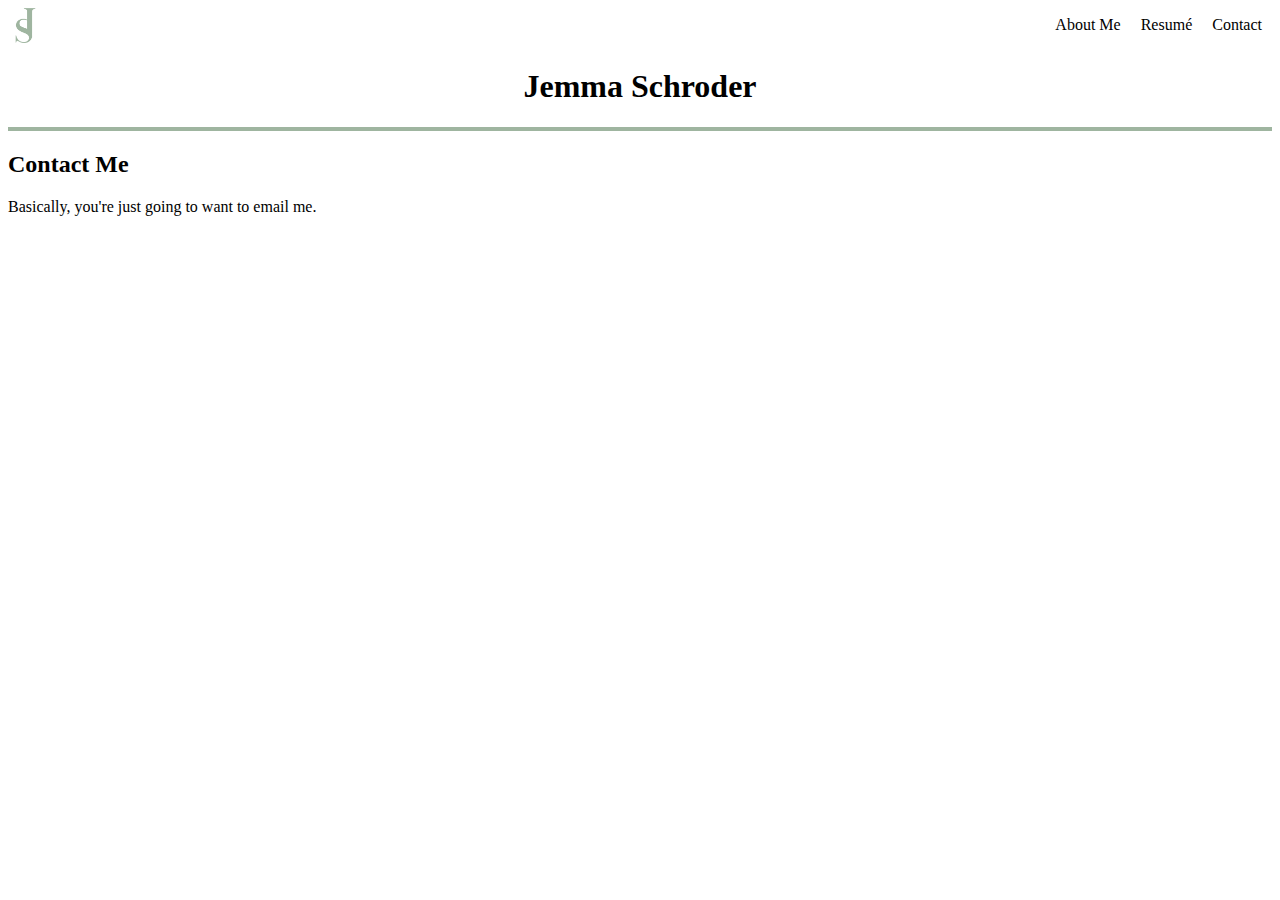
==== contact.html @ 908cbc95 "initial commit" ====
<!doctype html>
<html>
    <head>
        <meta charset="utf-8">
        <meta name="viewport" content="width=device-width, initial-scale=1">
        <style></style>
        <title>Me</title> 
        <link rel="stylesheet" type="text/css" href="styles/main.css">
        <link rel="stylesheet" type="text/css" href="styles/override.css">

        <style>
            ul {
                list-style-type: none;
                margin: 0;
                padding: 0;
                overflow: hidden;
                background-color: white;
            }
            
            li {
                float: right;
            }
            
            li a {
                display: block;
                color: black;
                text-align: center;
                padding: 8px 10px;
                text-decoration: none;
                font-family: 'Georgia', serif;
            }
            
            li a:hover {
                background-color: #9FB5A0;
            }
            </style>
    </head>
    <body>
        <ul>
                <li style="float:left"><img src="name_logo.png"  width="35" height="35"></li>
                <li><a href="contact.html">Contact</a></li>
                <li><a href="resume.html">Resumé</a></li>
                <li><a href="index.html">About Me</a></li>
          </ul>
            <h1 id="name">
                    Jemma Schroder
            </h1>
            

            <div class="block_1"></div> <hr /> 

            <h2>
                Contact Me
            </h2>

            <p>
                Basically, you're just going to want to email me.
            </p>

            
        
        
        
        
        
    </body>
</html>
---- styles/main.css ----
#name{
    text-align: center;
    font-family: 'Georgia', serif;
    color:black;
    size: 48;
    font-weight:bold;
}

h3{ color: black;
font-family: 'Georgia', serif;
}

p {font-family: 'Georgia', serif; }

#topbar {  
    text-align: center;
    font-family: 'Georgia', serif;
    font-size: 24;
    color: black;
    }

    hr {
        display: block;
        height: 0px;
        border: 0;
        border-top: 4px solid #9FB5A0;
        margin: 0, 0;
        padding: 0;
    }
---- styles/override.css ----
.
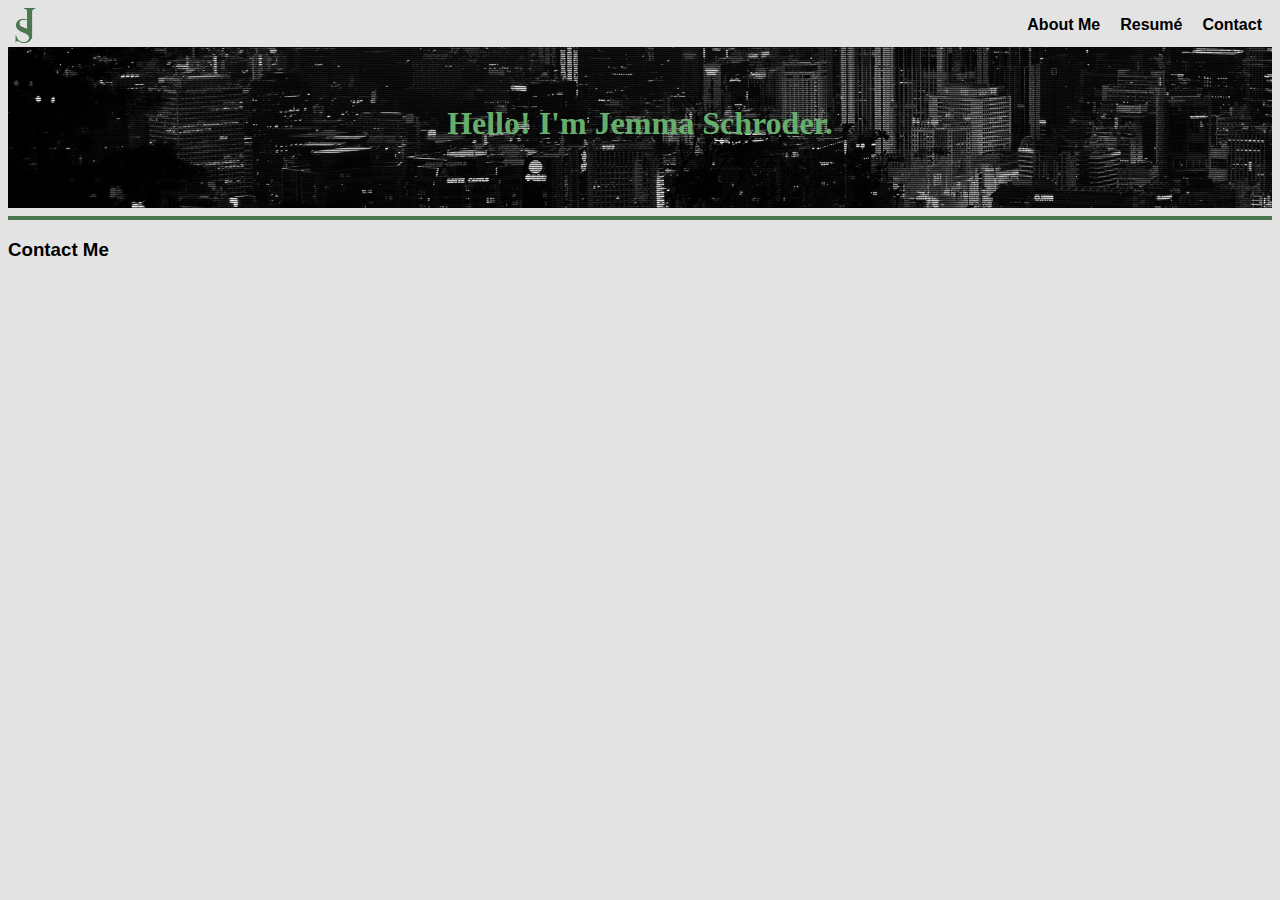
==== commit 6e98c2ae: "changed background" ====
--- a/contact.html
+++ b/contact.html
@@ -1,67 +1,71 @@
 <!doctype html>
 <html>
-    <head>
-        <meta charset="utf-8">
-        <meta name="viewport" content="width=device-width, initial-scale=1">
-        <style></style>
-        <title>Me</title> 
-        <link rel="stylesheet" type="text/css" href="styles/main.css">
-        <link rel="stylesheet" type="text/css" href="styles/override.css">
 
-        <style>
-            ul {
-                list-style-type: none;
-                margin: 0;
-                padding: 0;
-                overflow: hidden;
-                background-color: white;
-            }
-            
-            li {
-                float: right;
-            }
-            
-            li a {
-                display: block;
-                color: black;
-                text-align: center;
-                padding: 8px 10px;
-                text-decoration: none;
-                font-family: 'Georgia', serif;
-            }
-            
-            li a:hover {
-                background-color: #9FB5A0;
-            }
-            </style>
-    </head>
-    <body>
-        <ul>
-                <li style="float:left"><img src="name_logo.png"  width="35" height="35"></li>
+<head>
+    <meta charset="utf-8">
+    <meta name="viewport" content="width=device-width, initial-scale=1">
+    <style></style>
+    <title>Me</title>
+    <link rel="stylesheet" type="text/css" href="styles/main.css">
+    <link rel="stylesheet" type="text/css" href="styles/override.css">
+    <style>
+        ul {
+            list-style-type: none;
+            margin: 0;
+            padding: 0;
+            overflow: hidden;
+            background-color: #E3E3E3;
+
+        }
+
+        li {
+            float: right;
+
+        }
+
+
+
+        li a {
+            display: block;
+            color: black;
+            text-align: center;
+            padding: 8px 10px;
+            text-decoration: none;
+
+        }
+
+        li a:hover {
+            background-color: #a8c6aa;
+        }
+    </style>
+
+</head>
+
+<body>
+    <div id="top">
+
+        <nav>
+            <ul id="header">
+                <li style="float:left"><img src="name_logo.png" width="35" height="35"></li>
                 <li><a href="contact.html">Contact</a></li>
                 <li><a href="resume.html">Resumé</a></li>
                 <li><a href="index.html">About Me</a></li>
-          </ul>
-            <h1 id="name">
-                    Jemma Schroder
-            </h1>
-            
+            </ul>
+        </nav>
+        <h1 id="name">
+            Hello! I'm Jemma Schroder.
+        </h1>
 
-            <div class="block_1"></div> <hr /> 
+        <div class="block_1"></div>
+    </div>
+    <hr>
 
-            <h2>
-                Contact Me
-            </h2>
+    <h3>
+        Contact Me
+    </h3>
+    
 
-            <p>
-                Basically, you're just going to want to email me.
-            </p>
 
-            
-        
-        
-        
-        
-        
-    </body>
+</body>
+
 </html>--- a/styles/main.css
+++ b/styles/main.css
@@ -1,30 +1,38 @@
 #name{
     text-align: center;
-    font-family: 'Georgia', serif;
-    color:black;
-    size: 48;
+    font-family: 'Palatino Linotype', serif;
+    color:#67ae6d;
+    size: 100;
     font-weight:bold;
+    position: relative;
+    transform: translateY(+100%);
+}
+
+#top {
+    min-height:200px;
+    background-image: url("screensaver_bw.png");
+}
+
+#header{
+    font-family: 'Helvetica', sans-serif;
+    font-weight: bold;
 }
 
 h3{ color: black;
-font-family: 'Georgia', serif;
+font-family: 'Georgia', sans-serif;
 }
 
-p {font-family: 'Georgia', serif; }
+p {font-family: 'Trebuchet MS', sans-serif; }
 
-#topbar {  
-    text-align: center;
-    font-family: 'Georgia', serif;
-    font-size: 24;
-    color: black;
+hr {
+    display: block;
+    height: 0px;
+    border: 0;
+    border-top: 4px solid #4B784F;
+    margin: 0, 0;
+    padding: 0;
     }
-
-    hr {
-        display: block;
-        height: 0px;
-        border: 0;
-        border-top: 4px solid #9FB5A0;
-        margin: 0, 0;
-        padding: 0;
-    }
-    +    
+    body{
+        background-color: #E3E3E3;
+    }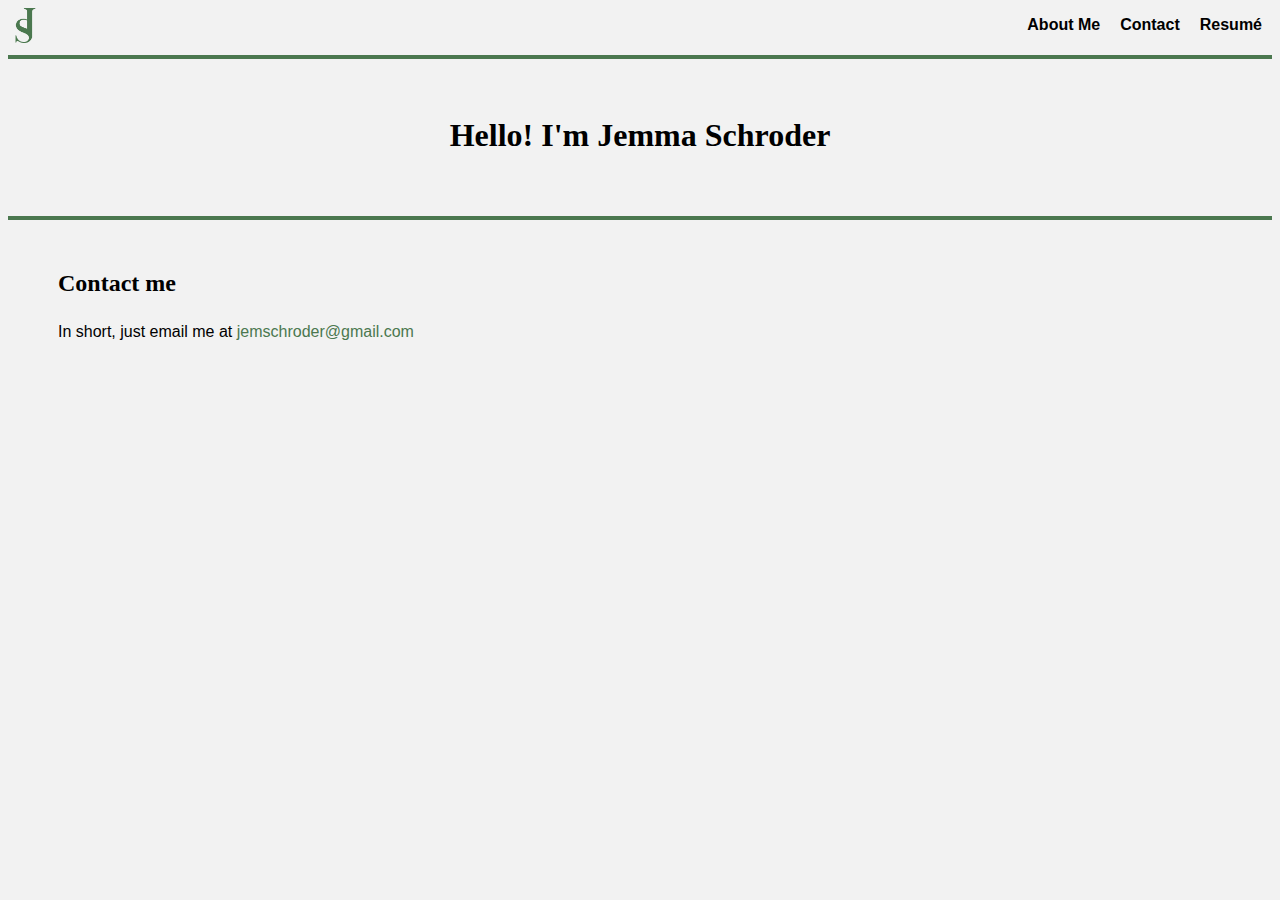
==== commit 111aa077: "improved spacing and overall aesthetic" ====
--- a/contact.html
+++ b/contact.html
@@ -8,32 +8,27 @@
     <title>Me</title>
     <link rel="stylesheet" type="text/css" href="styles/main.css">
     <link rel="stylesheet" type="text/css" href="styles/override.css">
+    <link href="https://fonts.googleapis.com/css?family=Source+Sans+Pro" rel="stylesheet">
+
+
     <style>
         ul {
             list-style-type: none;
             margin: 0;
             padding: 0;
             overflow: hidden;
-            background-color: #E3E3E3;
-
+            /*background-color: #E3E3E3;*/
         }
-
         li {
             float: right;
-
         }
-
-
-
         li a {
             display: block;
             color: black;
             text-align: center;
             padding: 8px 10px;
             text-decoration: none;
-
         }
-
         li a:hover {
             background-color: #a8c6aa;
         }
@@ -46,25 +41,30 @@
 
         <nav>
             <ul id="header">
-                <li style="float:left"><img src="name_logo.png" width="35" height="35"></li>
+                <li style="float:left"><img src="name_logo.png" width="35" height="35"></a></li>
+                <li><a href="SchroderResume.2018.pdf">Resumé</a></li>
                 <li><a href="contact.html">Contact</a></li>
-                <li><a href="resume.html">Resumé</a></li>
                 <li><a href="index.html">About Me</a></li>
             </ul>
+            <hr id=#topln>
         </nav>
+
         <h1 id="name">
-            Hello! I'm Jemma Schroder.
+            Hello! I'm Jemma Schroder
         </h1>
 
-        <div class="block_1"></div>
     </div>
+    
     <hr>
 
-    <h3>
-        Contact Me
-    </h3>
-    
-
+    <div id="main">
+        <h2>
+            Contact me
+        </h2>
+        <p>
+            In short, just email me at <a style="color: #4B784F; text-decoration: none" href="jemschroder@gmail.com">jemschroder@gmail.com</a>
+        </p>
+    </div>
 
 </body>
 
--- a/styles/main.css
+++ b/styles/main.css
@@ -1,28 +1,39 @@
-#name{
+#name {
     text-align: center;
-    font-family: 'Palatino Linotype', serif;
-    color:#67ae6d;
-    size: 100;
-    font-weight:bold;
+    /*font-family: 'Source Sans Pro', sans-serif;
+    /*color:#67ae6d;
+    size: 100;*/
+    font-family: 'Goergia', serif;
+    color:black;
+    size: 300px;
     position: relative;
     transform: translateY(+100%);
 }
 
 #top {
     min-height:200px;
-    background-image: url("screensaver_bw.png");
+    /*background-image: url("screensaver_bw2.png");*/
 }
 
-#header{
+#header {
     font-family: 'Helvetica', sans-serif;
     font-weight: bold;
 }
 
-h3{ color: black;
-font-family: 'Georgia', sans-serif;
+h2 { 
+    color: black;
+    font-family: 'Georgia', serif;
 }
 
-p {font-family: 'Trebuchet MS', sans-serif; }
+h3 { 
+color: black;
+font-family: 'Helvetica', sans-serif;
+}
+
+p {
+    font-family: 'Helvetica', sans-serif; 
+    line-height:30px;
+}
 
 hr {
     display: block;
@@ -33,6 +44,15 @@
     padding: 0;
     }
     
-    body{
-        background-color: #E3E3E3;
-    }+body{
+        /*background-color: #E3E3E3;*/
+        background-color: #F2F2F2;
+}
+
+#main {
+    margin:50px;
+}
+
+#link {
+    color: #4B784F
+}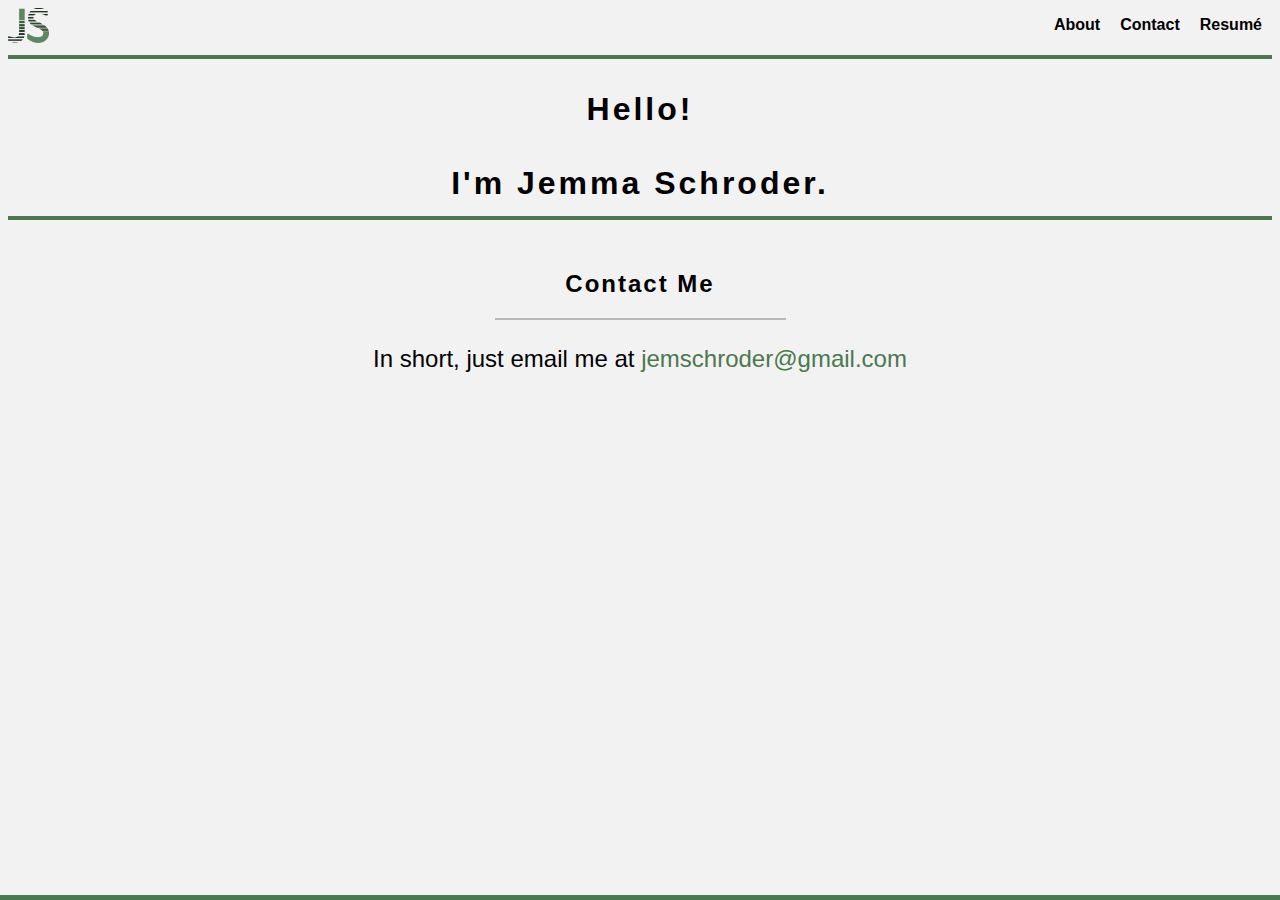
==== commit c81b10c9: "updated text and improved aesthetic" ====
--- a/contact.html
+++ b/contact.html
@@ -41,17 +41,20 @@
 
         <nav>
             <ul id="header">
-                <li style="float:left"><img src="name_logo.png" width="35" height="35"></a></li>
-                <li><a href="SchroderResume.2018.pdf">Resumé</a></li>
+                    <li style="float:left"><img src="name_logo_3.png" width="41" height="35"></a></li>
+                    <li><a href="resume.html">Resumé</a></li>
                 <li><a href="contact.html">Contact</a></li>
-                <li><a href="index.html">About Me</a></li>
+                <li><a href="index.html">About</a></li>
             </ul>
             <hr id=#topln>
         </nav>
 
         <h1 id="name">
-            Hello! I'm Jemma Schroder
-        </h1>
+                Hello!
+                <br />
+                <br />
+                I'm Jemma Schroder.
+            </h1>
 
     </div>
     
@@ -59,12 +62,17 @@
 
     <div id="main">
         <h2>
-            Contact me
+            Contact Me
         </h2>
-        <p>
-            In short, just email me at <a style="color: #4B784F; text-decoration: none" href="jemschroder@gmail.com">jemschroder@gmail.com</a>
+        <hr id="small">
+        <p id="email">
+            In short, just email me at 
+            <a style="color: #4B784F; text-decoration: none" href="mailto:jemschroder@gmail.com">jemschroder@gmail.com</a>
         </p>
     </div>
+
+    <div class="footer">
+        </div>
 
 </body>
 
--- a/styles/main.css
+++ b/styles/main.css
@@ -3,15 +3,18 @@
     /*font-family: 'Source Sans Pro', sans-serif;
     /*color:#67ae6d;
     size: 100;*/
-    font-family: 'Goergia', serif;
+    font-family: 'Helvetica', serif;
     color:black;
-    size: 300px;
     position: relative;
-    transform: translateY(+100%);
+    transform: translateY(+10%);
+    letter-spacing: 3px;
+    
+
 }
 
 #top {
     min-height:200px;
+    
     /*background-image: url("screensaver_bw2.png");*/
 }
 
@@ -22,17 +25,24 @@
 
 h2 { 
     color: black;
-    font-family: 'Georgia', serif;
+    font-family: 'Helvetica', serif;
+    text-align: center;
+    font-size: x-large;
+    letter-spacing: 2px;
+    
 }
 
 h3 { 
 color: black;
 font-family: 'Helvetica', sans-serif;
+text-align: center;
+letter-spacing: 1px;
 }
 
 p {
     font-family: 'Helvetica', sans-serif; 
     line-height:30px;
+    font-size: 20px;;
 }
 
 hr {
@@ -42,6 +52,7 @@
     border-top: 4px solid #4B784F;
     margin: 0, 0;
     padding: 0;
+    
     }
     
 body{
@@ -55,4 +66,38 @@
 
 #link {
     color: #4B784F
-}+}
+
+.footer {
+    position: fixed;
+    left: 0;
+    bottom: 0;
+    width: 100%;
+    background-color: #4B784F;
+    color: white;
+    text-align: center;
+    min-height:5px;
+}
+
+
+ul {
+    list-style-type: none;
+    margin: 0;
+    padding: 0;
+    overflow: hidden;
+    /*background-color: #E3E3E3;*/
+}
+li {
+    float: right;
+}
+li a {
+    display: block;
+    color: black;
+    text-align: center;
+    padding: 8px 10px;
+    text-decoration: none;
+}
+li a:hover {
+    background-color: #a8c6aa;
+}
+    
--- a/styles/override.css
+++ b/styles/override.css
@@ -0,0 +1,12 @@
+#small {
+    display: block;
+    height: 0px;
+    border: 0;
+    border-top: 2px solid #B9B9B9;
+    width: 25%;
+}
+
+#email {
+    font-size: x-large;
+    text-align: center;
+}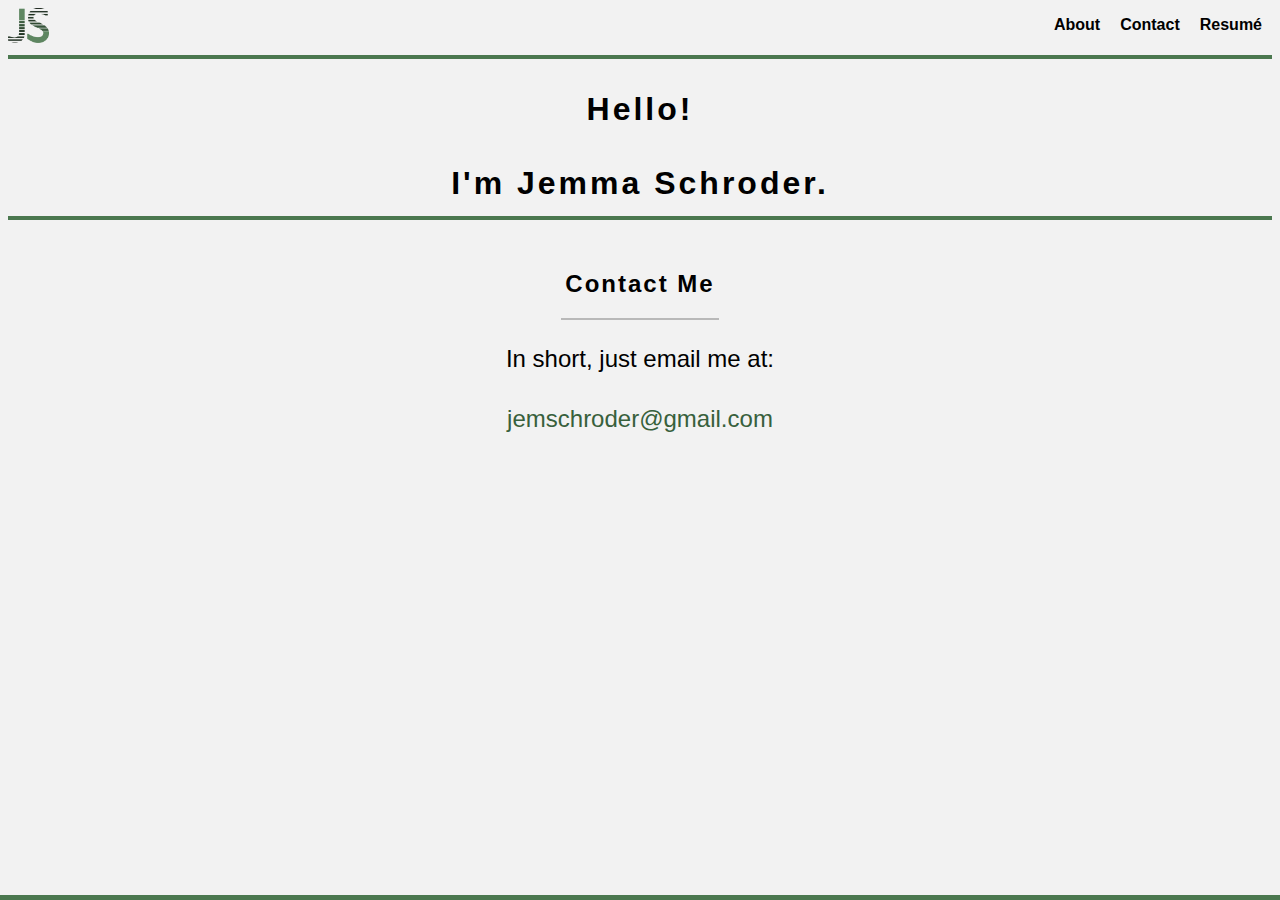
==== commit 493d884b: "fixed margins and added text" ====
--- a/contact.html
+++ b/contact.html
@@ -4,35 +4,13 @@
 <head>
     <meta charset="utf-8">
     <meta name="viewport" content="width=device-width, initial-scale=1">
-    <style></style>
     <title>Me</title>
     <link rel="stylesheet" type="text/css" href="styles/main.css">
     <link rel="stylesheet" type="text/css" href="styles/override.css">
     <link href="https://fonts.googleapis.com/css?family=Source+Sans+Pro" rel="stylesheet">
 
 
-    <style>
-        ul {
-            list-style-type: none;
-            margin: 0;
-            padding: 0;
-            overflow: hidden;
-            /*background-color: #E3E3E3;*/
-        }
-        li {
-            float: right;
-        }
-        li a {
-            display: block;
-            color: black;
-            text-align: center;
-            padding: 8px 10px;
-            text-decoration: none;
-        }
-        li a:hover {
-            background-color: #a8c6aa;
-        }
-    </style>
+    
 
 </head>
 
@@ -41,8 +19,8 @@
 
         <nav>
             <ul id="header">
-                    <li style="float:left"><img src="name_logo_3.png" width="41" height="35"></a></li>
-                    <li><a href="resume.html">Resumé</a></li>
+                <li style="float:left"><img src="name_logo_3.png" width="41" height="35"></a></li>
+                <li><a href="resume.html">Resumé</a></li>
                 <li><a href="contact.html">Contact</a></li>
                 <li><a href="index.html">About</a></li>
             </ul>
@@ -50,14 +28,14 @@
         </nav>
 
         <h1 id="name">
-                Hello!
-                <br />
-                <br />
-                I'm Jemma Schroder.
-            </h1>
+            Hello!
+            <br />
+            <br />
+            I'm Jemma Schroder.
+        </h1>
 
     </div>
-    
+
     <hr>
 
     <div id="main">
@@ -66,13 +44,15 @@
         </h2>
         <hr id="small">
         <p id="email">
-            In short, just email me at 
-            <a style="color: #4B784F; text-decoration: none" href="mailto:jemschroder@gmail.com">jemschroder@gmail.com</a>
+            In short, just email me at:
+            <br />
+            <br />
+            <a style="color: #38603c; text-decoration: none" href="mailto:jemschroder@gmail.com">jemschroder@gmail.com</a>
         </p>
     </div>
 
     <div class="footer">
-        </div>
+    </div>
 
 </body>
 
--- a/styles/main.css
+++ b/styles/main.css
@@ -8,8 +8,6 @@
     position: relative;
     transform: translateY(+10%);
     letter-spacing: 3px;
-    
-
 }
 
 #top {
@@ -28,15 +26,14 @@
     font-family: 'Helvetica', serif;
     text-align: center;
     font-size: x-large;
-    letter-spacing: 2px;
-    
+    letter-spacing: 2px;  
 }
 
 h3 { 
-color: black;
-font-family: 'Helvetica', sans-serif;
-text-align: center;
-letter-spacing: 1px;
+    color: black;
+    font-family: 'Helvetica', sans-serif;
+    text-align: center;
+    letter-spacing: 1px;
 }
 
 p {
@@ -52,16 +49,19 @@
     border-top: 4px solid #4B784F;
     margin: 0, 0;
     padding: 0;
-    
     }
     
-body{
-        /*background-color: #E3E3E3;*/
-        background-color: #F2F2F2;
+body {   
+    background-color: #F2F2F2;
 }
 
 #main {
-    margin:50px;
+    margin-top:50px;
+    margin-bottom:50px;
+    margin-left: 25%;
+    margin-right: 25%;  
+    
+
 }
 
 #link {
@@ -79,7 +79,6 @@
     min-height:5px;
 }
 
-
 ul {
     list-style-type: none;
     margin: 0;
@@ -87,9 +86,11 @@
     overflow: hidden;
     /*background-color: #E3E3E3;*/
 }
+
 li {
     float: right;
 }
+
 li a {
     display: block;
     color: black;
@@ -97,6 +98,7 @@
     padding: 8px 10px;
     text-decoration: none;
 }
+
 li a:hover {
     background-color: #a8c6aa;
 }
--- a/styles/override.css
+++ b/styles/override.css
@@ -9,4 +9,37 @@
 #email {
     font-size: x-large;
     text-align: center;
+}
+
+#nospace {
+    line-height: 3px;
+}
+
+#bookname {
+    color: black;
+    text-align: center;
+    font-size: 20px;
+    font-family: 'Helvetica', serif;
+}
+
+#subtext {
+    color: #38603c;
+    /*585858*/
+    font-weight: bold;
+    text-align: center;
+    font-size: medium;
+    font-family: 'Helvetica', serif;
+}
+
+.embed {
+    width: 900px;
+    margin-left: auto ;
+    margin-right: auto ;   
+}
+
+#resume {
+    width: 900px;
+    margin-left: auto;
+    margin-right: auto;   
+    align: center;
 }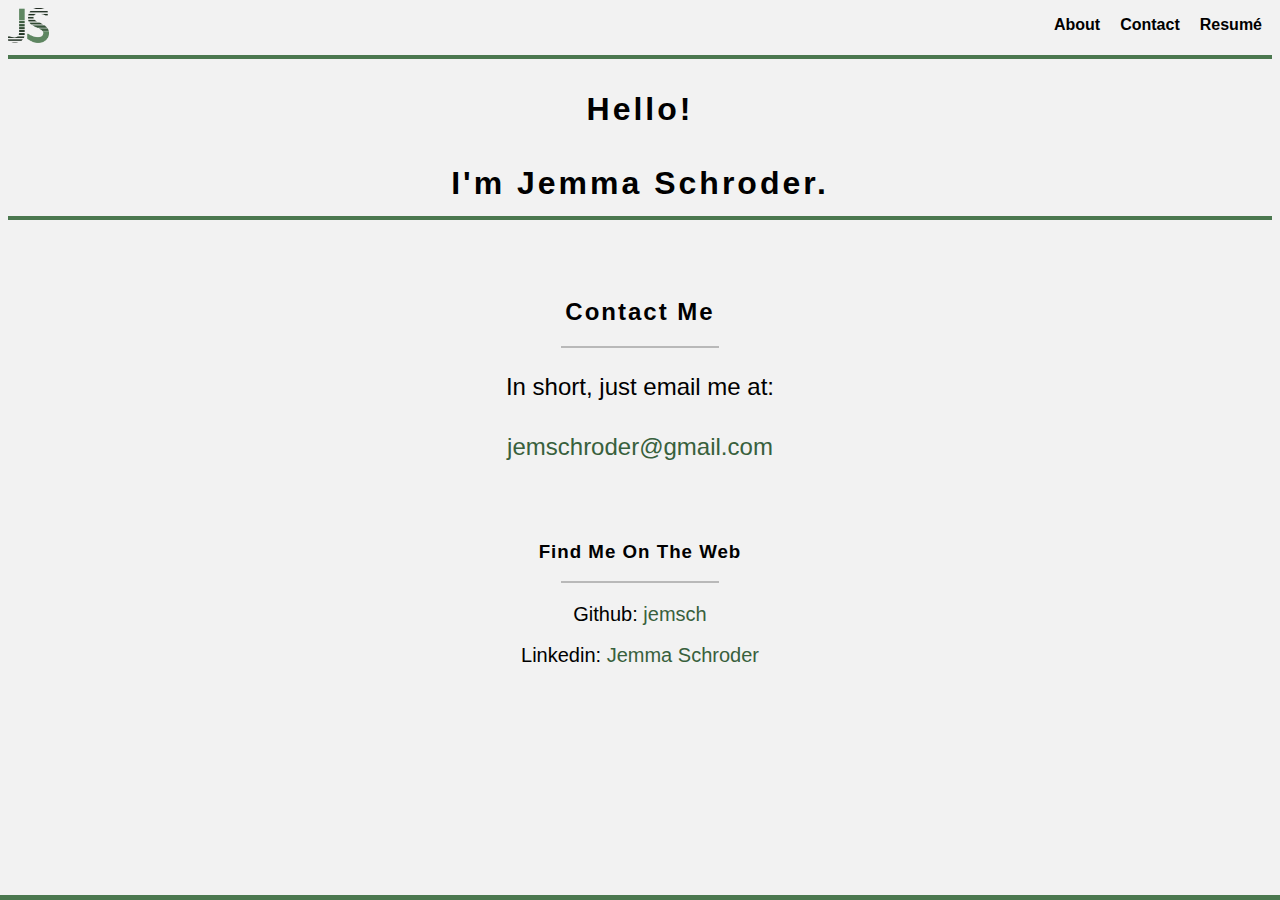
==== commit 0af5fa18: "updated code and contact page" ====
--- a/contact.html
+++ b/contact.html
@@ -4,54 +4,71 @@
 <head>
     <meta charset="utf-8">
     <meta name="viewport" content="width=device-width, initial-scale=1">
-    <title>Me</title>
+    <title>Contact</title>
     <link rel="stylesheet" type="text/css" href="styles/main.css">
     <link rel="stylesheet" type="text/css" href="styles/override.css">
-    <link href="https://fonts.googleapis.com/css?family=Source+Sans+Pro" rel="stylesheet">
-
-
-    
 
 </head>
 
 <body>
-    <div id="top">
 
-        <nav>
-            <ul id="header">
-                <li style="float:left"><img src="name_logo_3.png" width="41" height="35"></a></li>
-                <li><a href="resume.html">Resumé</a></li>
-                <li><a href="contact.html">Contact</a></li>
-                <li><a href="index.html">About</a></li>
-            </ul>
-            <hr id=#topln>
-        </nav>
+    <div class="flex-container">
+        <div>
+            <div id="top">
 
-        <h1 id="name">
-            Hello!
+
+                <ul id="header">
+                    <li style="float:left"><img src="name_logo_3.png" width="41" height="35"></a></li>
+                    <li><a href="SchroderResume.2018.pdf">Resumé</a></li>
+                    <li><a href="contact.html">Contact</a></li>
+                    <li><a href="index.html">About</a></li>
+                </ul>
+
+                <hr id=#topln>
+
+
+                <h1 id="name">
+                    Hello!
+                    <br />
+                    <br />
+                    I'm Jemma Schroder.
+                </h1>
+
+
+            </div>
+
+            <hr>
+        </div>
+
+        <div id="main">
+            <h2>
+                Contact Me
+            </h2>
+            <hr id="small">
+            <p id="email">
+                In short, just email me at:
+                <br />
+                <br />
+                <a style="color: #38603c; text-decoration: none" href="mailto:jemschroder@gmail.com">jemschroder@gmail.com</a>
+            </p>
             <br />
             <br />
-            I'm Jemma Schroder.
-        </h1>
+            <h3>
+                    Find Me On The Web
+                </h3>
+    
+                <hr id="small">
+                <p id="nospace">
+                    <div id="bookname">Github: <a style="color: #38603c; text-decoration: none" href="https://github.com/jemsch">jemsch</a></div>
+                    <br />
+                    <div id="bookname">Linkedin: <a style="color: #38603c; text-decoration: none" href="https://www.linkedin.com/in/jemma-s-542882128/">Jemma Schroder</a></div>
+                </p>
+        </div>
 
-    </div>
+    
 
-    <hr>
-
-    <div id="main">
-        <h2>
-            Contact Me
-        </h2>
-        <hr id="small">
-        <p id="email">
-            In short, just email me at:
-            <br />
-            <br />
-            <a style="color: #38603c; text-decoration: none" href="mailto:jemschroder@gmail.com">jemschroder@gmail.com</a>
-        </p>
-    </div>
-
-    <div class="footer">
+        <div class="footer">
+        </div>
     </div>
 
 </body>
--- a/styles/main.css
+++ b/styles/main.css
@@ -100,6 +100,35 @@
 }
 
 li a:hover {
-    background-color: #a8c6aa;
+    /*background-color: #a8c6aa;*/
+    color: #4B784F;
 }
+
+#small {
+    display: block;
+    height: 0px;
+    border: 0;
+    border-top: 2px solid #B9B9B9;
+    width: 25%;
+}
+
+@media screen and (max-width: 1020px) {
+    #main {
+        margin-top:50px;
+        margin-bottom:50px;
+        margin-left: 7%;
+        margin-right: 7%;  
+    }
+    #small {
+        display: block;
+        height: 0px;
+        border: 0;
+        border-top: 2px solid #B9B9B9;
+        width: 40%;
+    }
+  }
     
+  .flex-container {
+    display: flex;
+    flex-direction: column;
+  }
--- a/styles/override.css
+++ b/styles/override.css
@@ -1,10 +1,10 @@
-#small {
+/*#small {
     display: block;
     height: 0px;
     border: 0;
     border-top: 2px solid #B9B9B9;
     width: 25%;
-}
+}*/
 
 #email {
     font-size: x-large;
